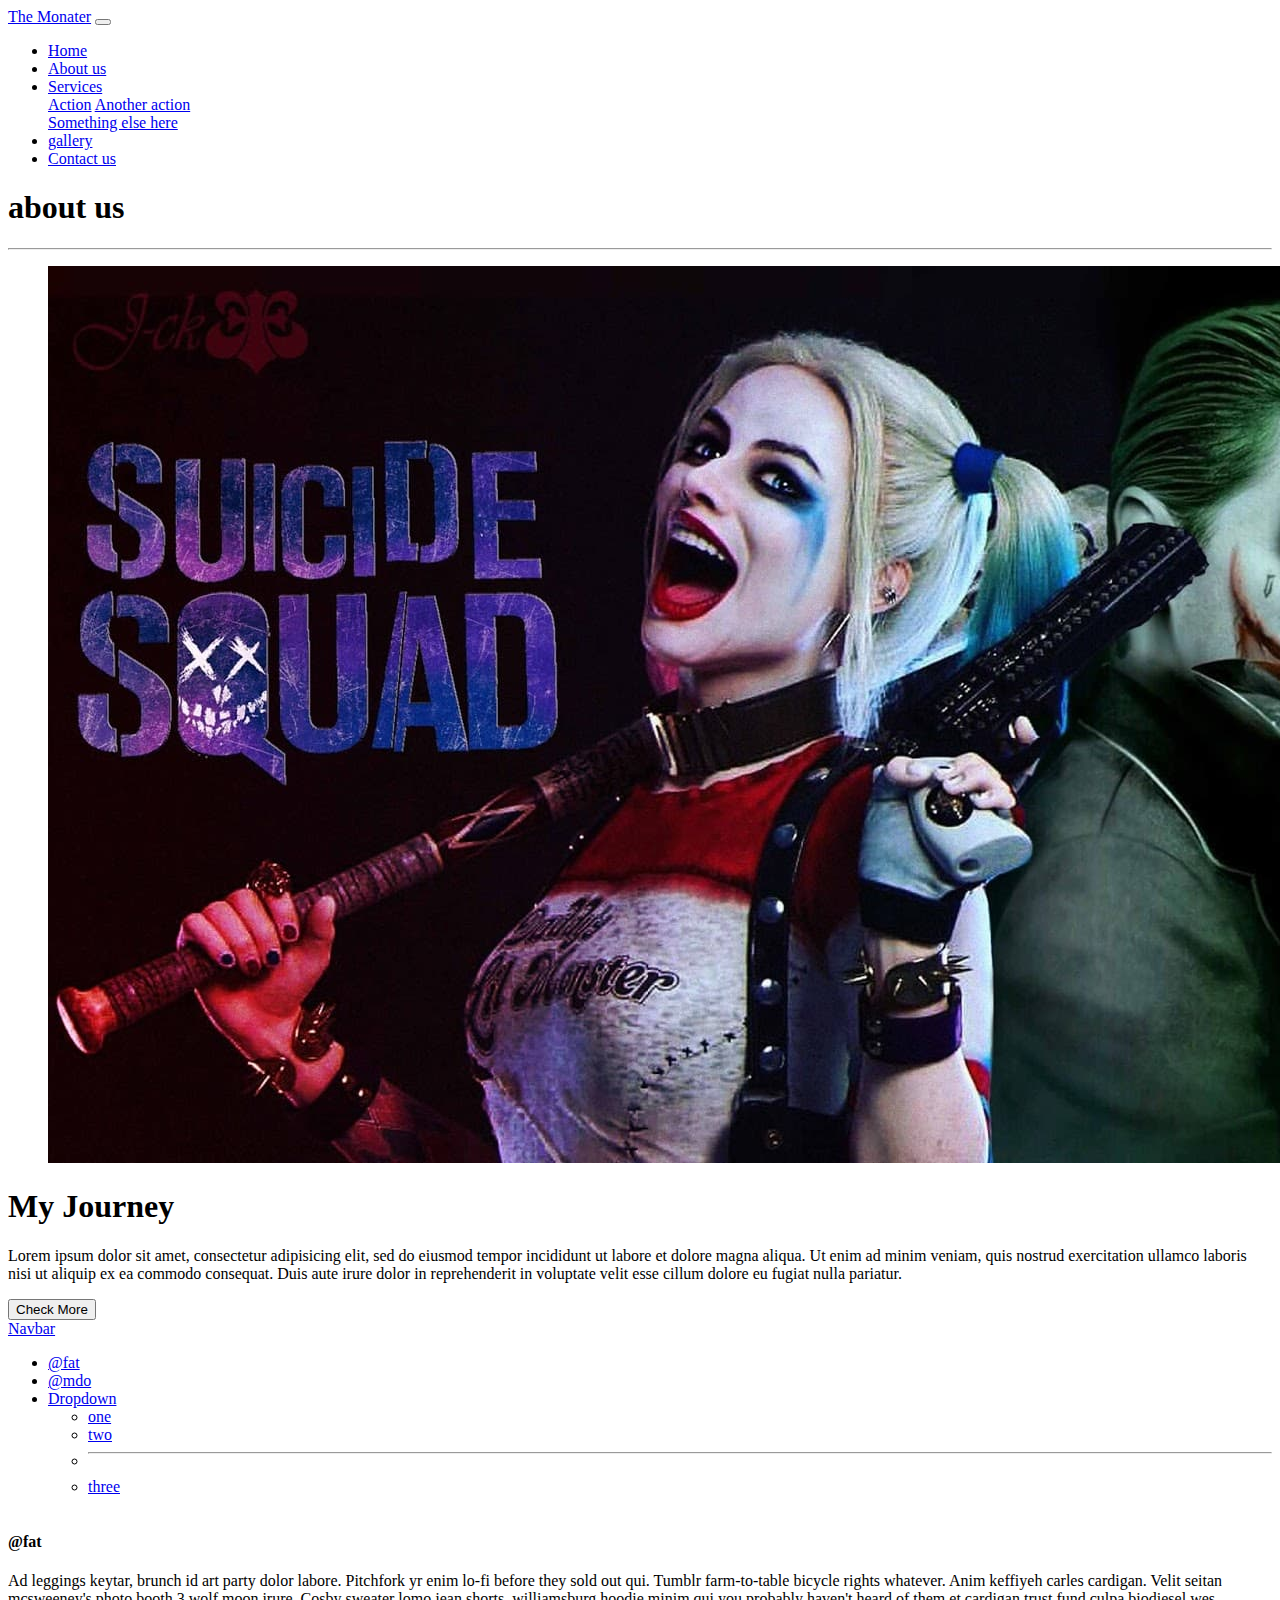
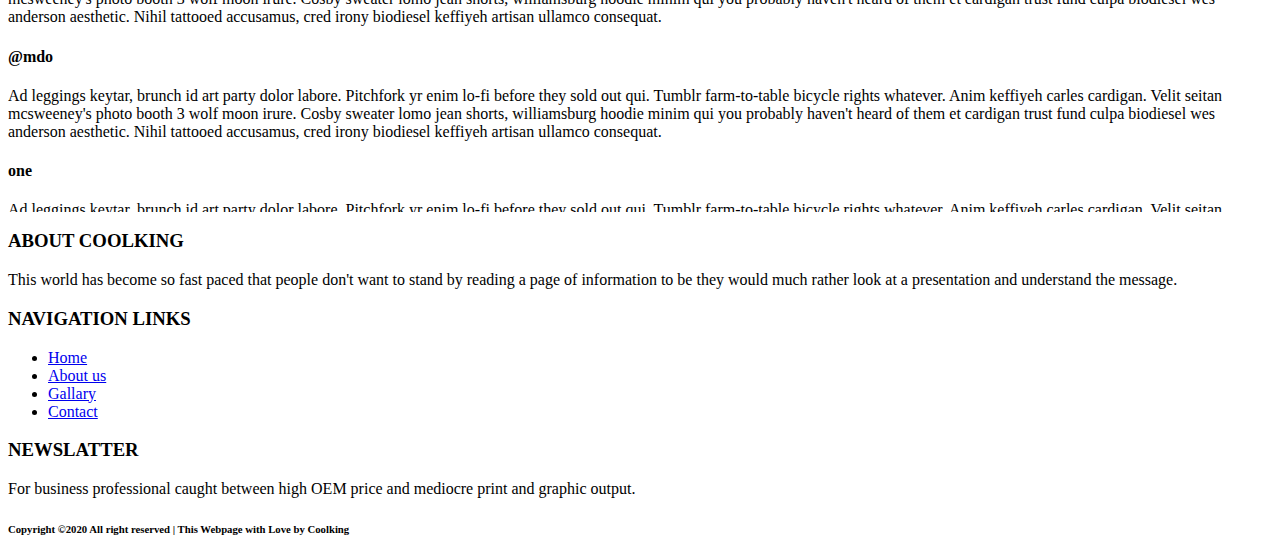
==== about.html @ 5966e457 "Add files via upload" ====
<!DOCTYPE html>
<html lang="en">
<head>
	<title> Bootstrap 5</title>
	<meta charset="utf-8">
	<meta name="viewport" content="width=device-width, initial-scale=1, shrink-to-fit=no">
	<link rel="stylesheet" type="text/css" href="css/style.css">
	<link rel="stylesheet" href="https://stackpath.bootstrapcdn.com/bootstrap/5.0.0-alpha2/css/bootstrap.min.css" integrity="sha384-DhY6onE6f3zzKbjUPRc2hOzGAdEf4/Dz+WJwBvEYL/lkkIsI3ihufq9hk9K4lVoK" crossorigin="anonymous">
	<link href="https://fonts.googleapis.com/css2?family=IBM+Plex+Sans&display=swap" rel="stylesheet">
</head>
<body>
	<!-- **************** Navbar Start  ******************* -->

		<nav class="navbar navbar-expand-lg bg-light navbar-light">
			  <a class="navbar-brand text-capitalize ml-5" href="#">The Monater</a>
			  <button class="navbar-toggler" type="button" data-toggle="collapse" data-target="#navbarSupportedContent" aria-controls="navbarSupportedContent" aria-expanded="false" aria-label="Toggle navigation">
			    <span class="navbar-toggler-icon"></span>
			  </button>

			  <div class="collapse navbar-collapse" id="navbarSupportedContent">
			    <ul class="navbar-nav ml-auto mr-4">
			      <li class="nav-item">
			        <a class="nav-link" href="index.html">Home <span class="sr-only"></span></a>
			      </li>
			      <li class="nav-item">
			        <a class="nav-link text-capitalize" href="about.html">About us</a>
			      </li>
			      <li class="nav-item dropdown">
			        <a class="nav-link dropdown-toggle" href="#" id="navbarDropdown" role="button" data-toggle="dropdown" aria-haspopup="true" aria-expanded="false">
			          Services
			        </a>
			        <div class="dropdown-menu" aria-labelledby="navbarDropdown">
			          <a class="dropdown-item" href="#">Action</a>
			          <a class="dropdown-item" href="#">Another action</a>
			          <div class="dropdown-divider"></div>
			          <a class="dropdown-item" href="#">Something else here</a>
			        </div>
			      </li>
			       <li class="nav-item">
			        <a class="nav-link text-capitalize" href="gallery.html">gallery</a>
			      </li>
			       <li class="nav-item">
			        <a class="nav-link text-capitalize" href="contact.html">Contact us</a>
			      </li>
			    </ul>
			  </div>
			</nav>

	<!-- ************** Navbar End ***************** -->

	<!-- **************  About Start ***************** -->

	<section class="main_heading my-5 ">
		<div class="text-center">
			<h1 class="display-4 ">about us</h1>
			<hr class="w-25 mx-auto">
		</div>
		<div class="container">
			<div class="row my-5">
				<div class="col-lg-6 col-md-6 col-12 col-xxl-6">
					<figure>
						<img src="joker2.jpg" alt="container image" class="img-fluid about_img">
					</figure>
				</div>
				<div class="col-lg-6 col-md-6 col-12 col-xxl-6 d-flex justify-contant-center align-items-start flex-column">
					<h1> My Journey</h1>
					<p> Lorem ipsum dolor sit amet, consectetur adipisicing elit, sed do eiusmod
					tempor incididunt ut labore et dolore magna aliqua. Ut enim ad minim veniam,
					quis nostrud exercitation ullamco laboris nisi ut aliquip ex ea commodo
					consequat. Duis aute irure dolor in reprehenderit in voluptate velit esse
					cillum dolore eu fugiat nulla pariatur.</p>
					<button type="button" class="btn btn-outline-info" data-toggle="tooltip" data-placement="right" title="Who am I">Check More</button>
				</div>
			</div>
		</div>

			<div class="container">
				<div class="row">
					<div id="navbar-example" style="position: relative;" >
						<nav id="navbar-example2" class="navbar navbar-light bg-light px-3">
							  <a class="navbar-brand" href="#">Navbar</a>
							  <ul class="nav nav-pills">
							    <li class="nav-item">
							      <a class="nav-link" href="#fat">@fat</a>
							    </li>
							    <li class="nav-item">
							      <a class="nav-link" href="#mdo">@mdo</a>
							    </li>
							    <li class="nav-item dropdown">
							      <a class="nav-link dropdown-toggle" data-toggle="dropdown" href="#" role="button" aria-expanded="false">Dropdown</a>
							      <ul class="dropdown-menu dropdown-menu-right">
							        <li><a class="dropdown-item" href="#one">one</a></li>
							        <li><a class="dropdown-item" href="#two">two</a></li>
							        <li><hr class="dropdown-divider"></li>
							        <li><a class="dropdown-item" href="#three">three</a></li>
							      </ul>
							    </li>
							  </ul>
							</nav>
							<div data-spy="scroll" data-target="#navbar-example2" data-offset="0" tabindex="0" style="height: 300px; overflow-y: scroll;">
							  <h4 id="fat">@fat</h4>
							  <p>Ad leggings keytar, brunch id art party dolor labore. Pitchfork yr enim lo-fi before they sold out qui. Tumblr farm-to-table bicycle rights whatever. Anim keffiyeh carles cardigan. Velit seitan mcsweeney's photo booth 3 wolf moon irure. Cosby sweater lomo jean shorts, williamsburg hoodie minim qui you probably haven't heard of them et cardigan trust fund culpa biodiesel wes anderson aesthetic. Nihil tattooed accusamus, cred irony biodiesel keffiyeh artisan ullamco consequat.</p>
							  <h4 id="mdo">@mdo</h4>
							  <p>Ad leggings keytar, brunch id art party dolor labore. Pitchfork yr enim lo-fi before they sold out qui. Tumblr farm-to-table bicycle rights whatever. Anim keffiyeh carles cardigan. Velit seitan mcsweeney's photo booth 3 wolf moon irure. Cosby sweater lomo jean shorts, williamsburg hoodie minim qui you probably haven't heard of them et cardigan trust fund culpa biodiesel wes anderson aesthetic. Nihil tattooed accusamus, cred irony biodiesel keffiyeh artisan ullamco consequat.</p>
							  <h4 id="one">one</h4>
							  <p>Ad leggings keytar, brunch id art party dolor labore. Pitchfork yr enim lo-fi before they sold out qui. Tumblr farm-to-table bicycle rights whatever. Anim keffiyeh carles cardigan. Velit seitan mcsweeney's photo booth 3 wolf moon irure. Cosby sweater lomo jean shorts, williamsburg hoodie minim qui you probably haven't heard of them et cardigan trust fund culpa biodiesel wes anderson aesthetic. Nihil tattooed accusamus, cred irony biodiesel keffiyeh artisan ullamco consequat.</p>
							  <h4 id="two">two</h4>
							  <p>Ad leggings keytar, brunch id art party dolor labore. Pitchfork yr enim lo-fi before they sold out qui. Tumblr farm-to-table bicycle rights whatever. Anim keffiyeh carles cardigan. Velit seitan mcsweeney's photo booth 3 wolf moon irure. Cosby sweater lomo jean shorts, williamsburg hoodie minim qui you probably haven't heard of them et cardigan trust fund culpa biodiesel wes anderson aesthetic. Nihil tattooed accusamus, cred irony biodiesel keffiyeh artisan ullamco consequat.</p>
							  <h4 id="three">three</h4>
							  <p>Ad leggings keytar, brunch id art party dolor labore. Pitchfork yr enim lo-fi before they sold out qui. Tumblr farm-to-table bicycle rights whatever. Anim keffiyeh carles cardigan. Velit seitan mcsweeney's photo booth 3 wolf moon irure. Cosby sweater lomo jean shorts, williamsburg hoodie minim qui you probably haven't heard of them et cardigan trust fund culpa biodiesel wes anderson aesthetic. Nihil tattooed accusamus, cred irony biodiesel keffiyeh artisan ullamco consequat.</p>
							</div>
						</div>
					</div>	
				</div>
			</section>

	<!-- **************  About  End ***************** -->


	<!-- ****************  Footer Start ******************* -->

	<footer class="footersection" id="footerdiv">
		<div class="container">
			<div class="row">
				<div class="col-lg-4 col-md-6 col-12 footer-div">
					<div>
						<h3 class="animate1">ABOUT COOLKING</h3>
						<P>This world has become so fast paced that people don't want to stand by reading a page of information to be they would much rather look at a presentation and understand the  message.</P>	
					</div>
				</div>

				<div class="col-lg-4 col-md-6 col-12 footer-div text-center">
					<div class="navigation1">
						<h3 class="animate1">NAVIGATION LINKS</h3>
						<ul class="footer_links">
							<li><a href="#">Home</a></li>
							<li><a href="#">About us</a></li>
							<li><a href="#">Gallary</a></li>
							<li><a href="#">Contact</a></li>
						</ul>	
					</div>
				</div>

				<div class="col-lg-4 col-md-12 col-12 footer-div">
					<div>
						<h3 class="animate1">NEWSLATTER</h3>
						<P>For business professional caught between high OEM price and mediocre print and graphic output.</P>

					</div>
				</div>
			</div>
			<div class="mt-5 text-center">
				<h6>Copyright ©2020 All right reserved | This Webpage with Love by Coolking </h6>
			</div>

			<!-- <div class="scrolltop float-right">
				<i class="fa fa-arrow-up" onclick="topFunction()" id="myBtn"></i>
			</div> -->
		</div> 
	</footer>

	<!-- ****************  Footer end ******************* -->




	<script src="https://code.jquery.com/jquery-3.5.1.slim.min.js" integrity="sha384-DfXdz2htPH0lsSSs5nCTpuj/zy4C+OGpamoFVy38MVBnE+IbbVYUew+OrCXaRkfj" crossorigin="anonymous"></script>
	<script src="https://cdn.jsdelivr.net/npm/popper.js@1.16.1/dist/umd/popper.min.js" integrity="sha384-9/reFTGAW83EW2RDu2S0VKaIzap3H66lZH81PoYlFhbGU+6BZp6G7niu735Sk7lN" crossorigin="anonymous"></script>
	<script src="https://stackpath.bootstrapcdn.com/bootstrap/5.0.0-alpha2/js/bootstrap.min.js" integrity="sha384-5h4UG+6GOuV9qXh6HqOLwZMY4mnLPraeTrjT5v07o347pj6IkfuoASuGBhfDsp3d" crossorigin="anonymous"></script>
	<script src="https://stackpath.bootstrapcdn.com/bootstrap/5.0.0-alpha2/js/bootstrap.bundle.min.js" integrity="sha384-BOsAfwzjNJHrJ8cZidOg56tcQWfp6y72vEJ8xQ9w6Quywb24iOsW913URv1IS4GD" crossorigin="anonymous"></script>

	<script type="text/javascript">
		var tooltipTriggerList = [].slice.call(document.querySelectorAll('[data-toggle="tooltip"]'))
		var tooltipList = tooltipTriggerList.map(function (tooltipTriggerEl) {
		  return new bootstrap.Tooltip(tooltipTriggerEl)
		})
		var scrollSpy = new bootstrap.ScrollSpy(document.body, {
			  target: '#navbar-example2'
			})
	</script>

</body>
</html>
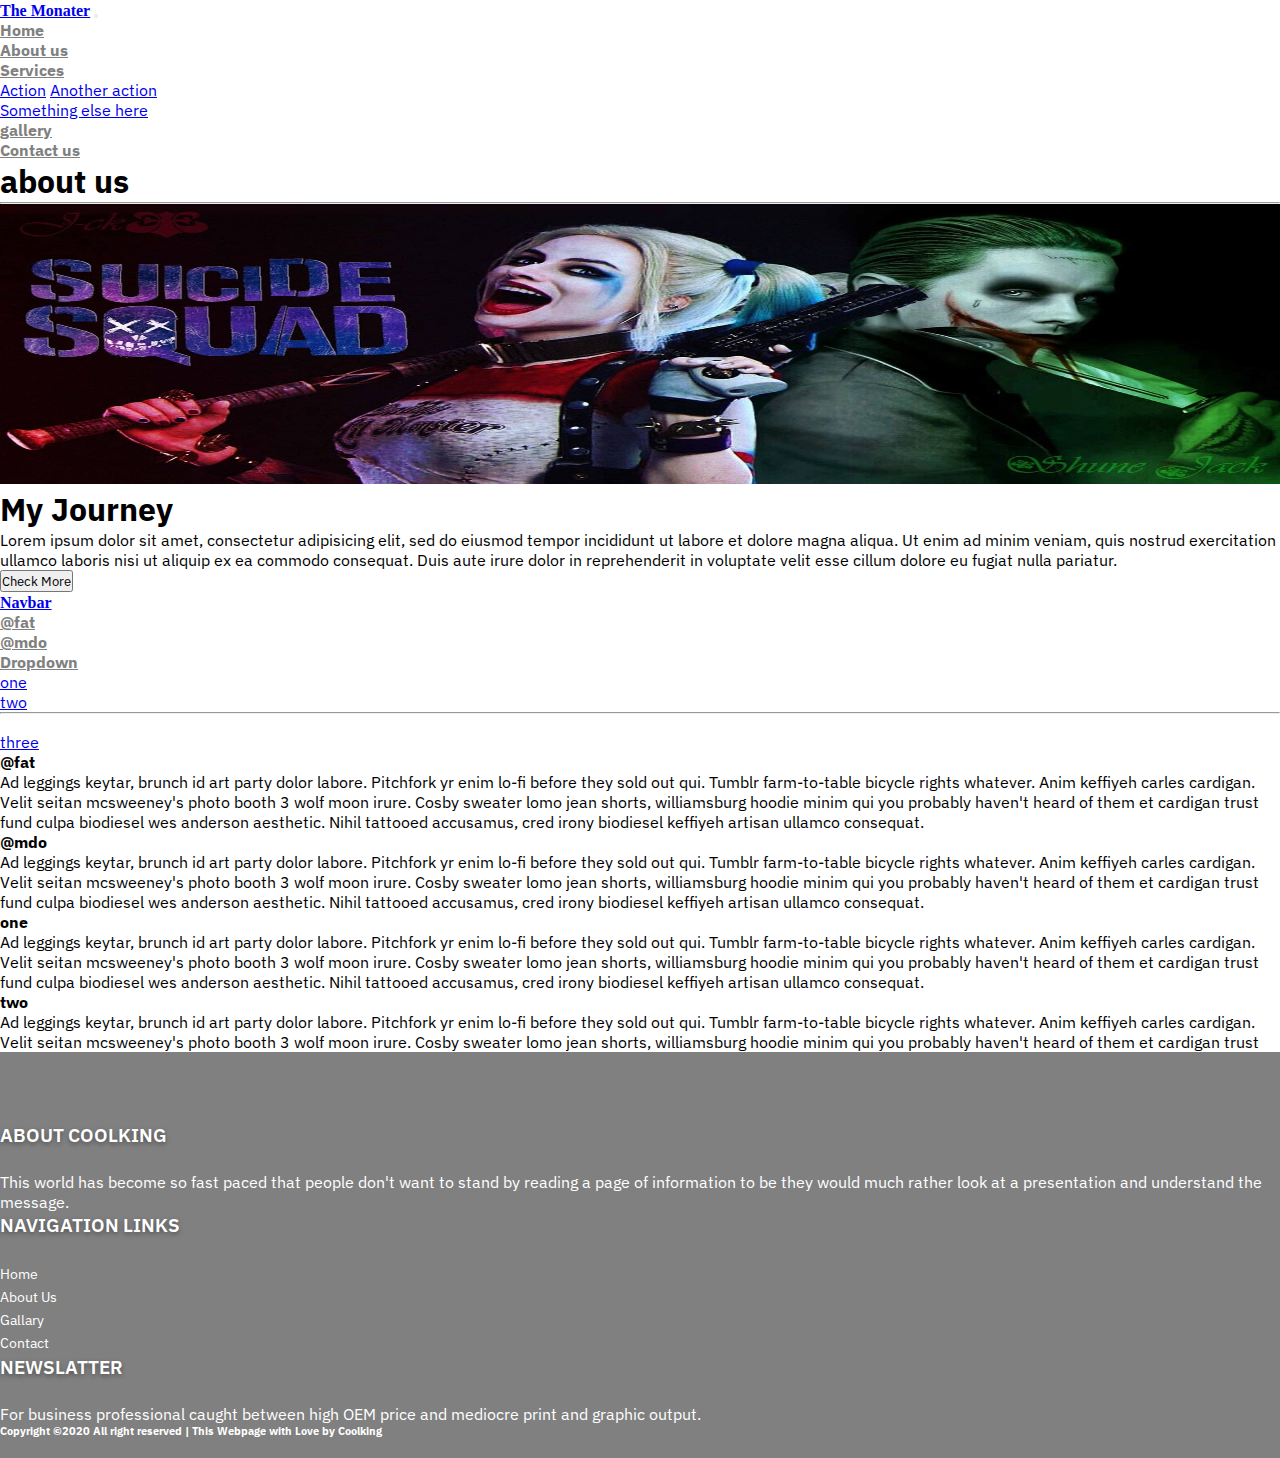
==== commit 8f6490f4: "Update about.html" ====
--- a/about.html
+++ b/about.html
@@ -4,7 +4,7 @@
 	<title> Bootstrap 5</title>
 	<meta charset="utf-8">
 	<meta name="viewport" content="width=device-width, initial-scale=1, shrink-to-fit=no">
-	<link rel="stylesheet" type="text/css" href="css/style.css">
+	<link rel="stylesheet" type="text/css" href="style.css">
 	<link rel="stylesheet" href="https://stackpath.bootstrapcdn.com/bootstrap/5.0.0-alpha2/css/bootstrap.min.css" integrity="sha384-DhY6onE6f3zzKbjUPRc2hOzGAdEf4/Dz+WJwBvEYL/lkkIsI3ihufq9hk9K4lVoK" crossorigin="anonymous">
 	<link href="https://fonts.googleapis.com/css2?family=IBM+Plex+Sans&display=swap" rel="stylesheet">
 </head>
@@ -180,4 +180,4 @@
 	</script>
 
 </body>
-</html>+</html>
--- a/style.css
+++ b/style.css
@@ -0,0 +1,121 @@
+*{
+	margin: 0;
+	padding: 0;
+	box-sizing: border-box;
+	font-family: 'IBM Plex Sans', sans-serif;
+}
+.carousel-item img{
+	width: 100%;
+	height: 100vh;
+}
+.about_img{
+	min-width: 100%;
+	max-height: 280px;
+}
+.services img{
+	width: 100%;
+	height: 100%;
+	
+}
+.offer_style{
+	background-color: #a6dcef;
+}
+footer p{
+	margin-bottom: 0px;
+}
+.nav-link{
+	color: gray !important;
+	font-weight: bold !important;
+}
+.nav-link:hover{
+	color: black !important;
+}
+.navbar-brand{
+	font-weight: bold;
+	font-family: initial;
+}
+
+.footersection{
+	width: 100%;
+	height: auto;
+	padding: 70px 0 20px 0;
+	background-color: gray;
+	position: relative;
+}
+.footersection p{
+	color: #fff;
+
+}
+/*.footersection li a{
+	font-size: 0.9rem;
+	line-height: 1.6;
+	font-weight: 400;
+	color: #fff;
+	text-transform: capitalize;
+	text-align: center;
+	text-decoration: none;
+}*/
+.footersection h3{
+	text-transform: uppercase;
+	color: #fff;
+	margin-bottom: 25px;
+	font-size: 1.2rem !important;
+	font-weight: 600;
+	text-shadow: 0 2px 5px rgba(0,0,0,0.4);
+}
+.footer_links li{
+	list-style: none;
+}
+.footer_links li a{
+	text-decoration: none;
+	font-weight: 400 !important;
+	font-size: 0.9rem !important;
+	line-height: 1.6 !important;
+	color: #fff;
+	text-transform: capitalize;
+}
+.footersection h6{
+	color: #fff;
+	margin-bottom: 0px !important;
+
+}
+
+/* Responcive media query */
+
+/*// Extra small devices (portrait phones, less than 576px)
+// No media query for `xs` since this is the default in Bootstrap*/
+
+/*// Small devices (landscape phones, 576px and up)*/
+@media (max-width: 576px) { 
+	.carousel-item img{
+			width: 100%;
+			height: 60vh;
+		}
+	.services img{
+			width: 100%;
+			height: 48vh;	
+		}
+	.footersection h3{
+		text-align: left;
+		}
+	.navigation1{
+		text-align: left;
+		align-items: left;
+		justify-content: left;
+	}
+	.footersection p{
+		padding-bottom: 30px;
+
+	}
+
+
+ }
+
+/*// Medium devices (tablets, 768px and up)*/
+@media (min-width: 768px) { ... }
+
+/*// Large devices (desktops, 992px and up)*/
+@media (min-width: 992px) { ... }
+
+/*// Extra large devices (large desktops, 1200px and up)*/
+@media (min-width: 1200px) { ... }